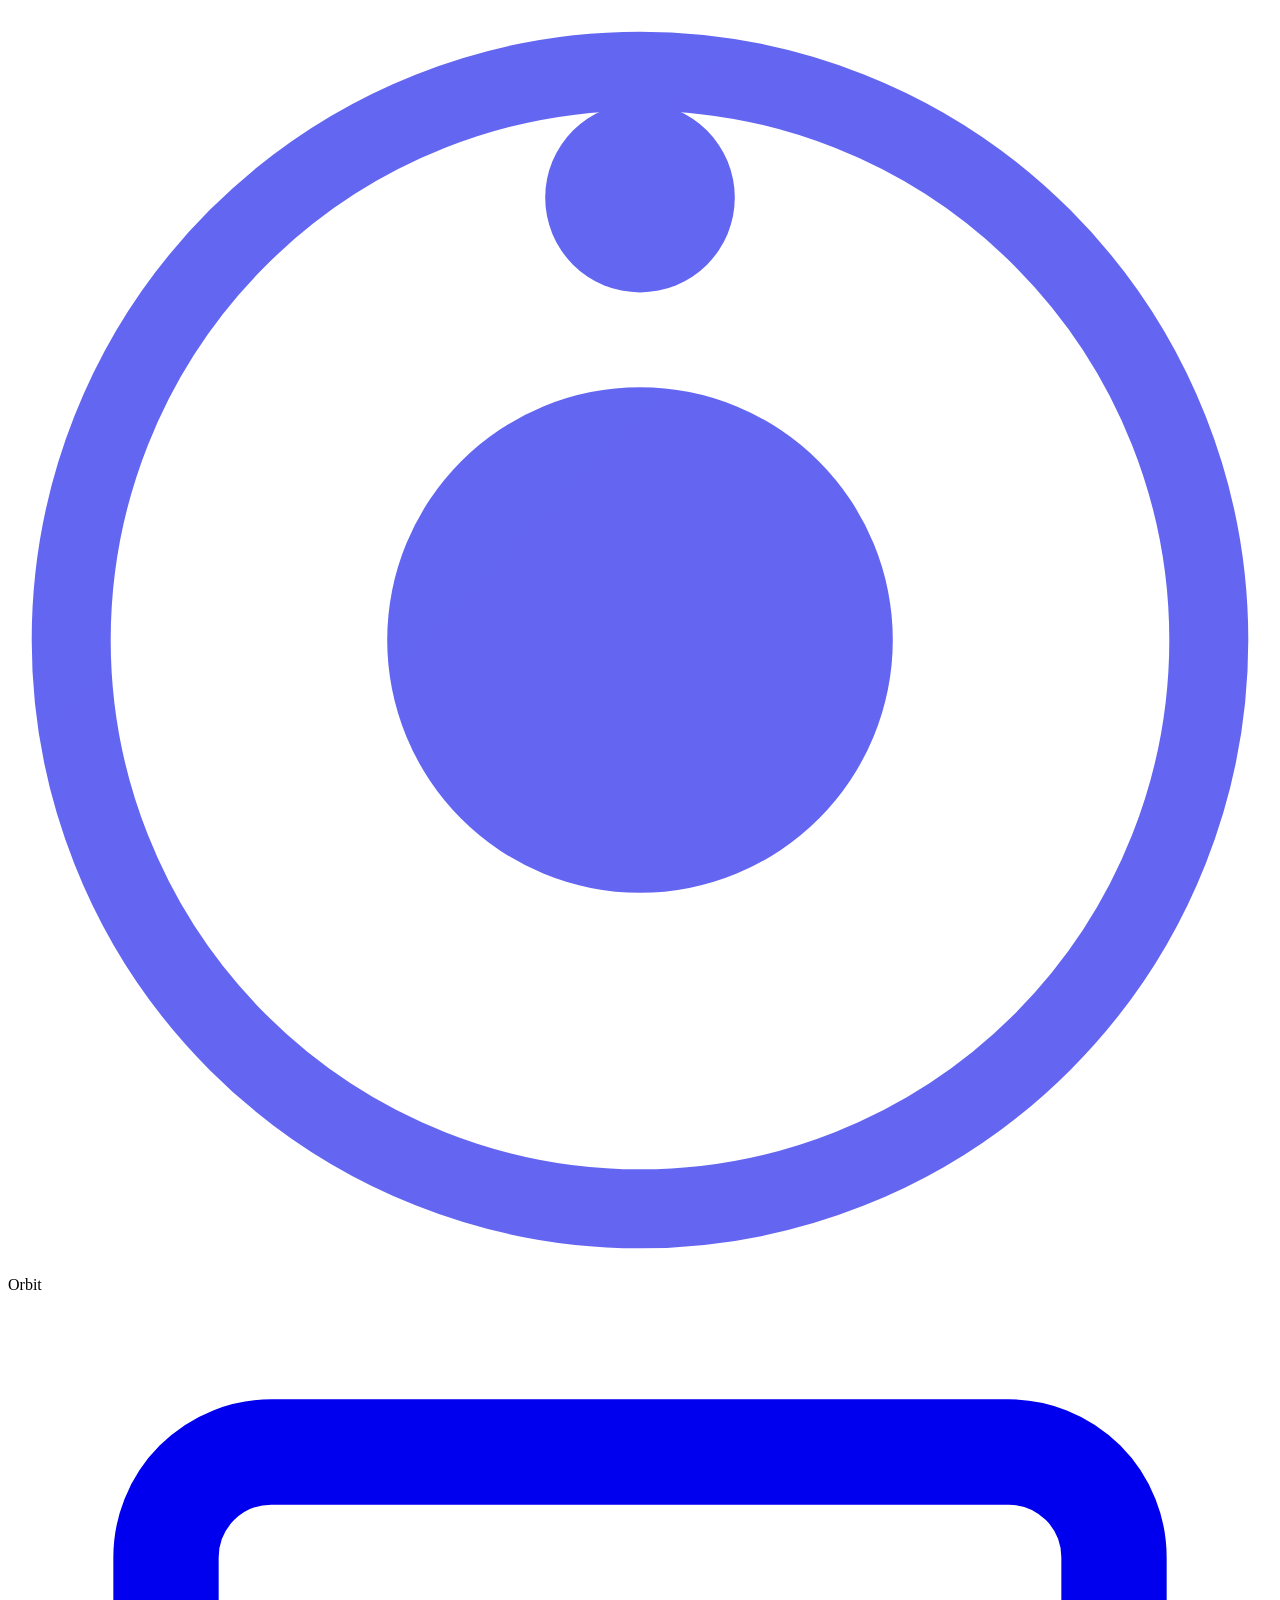
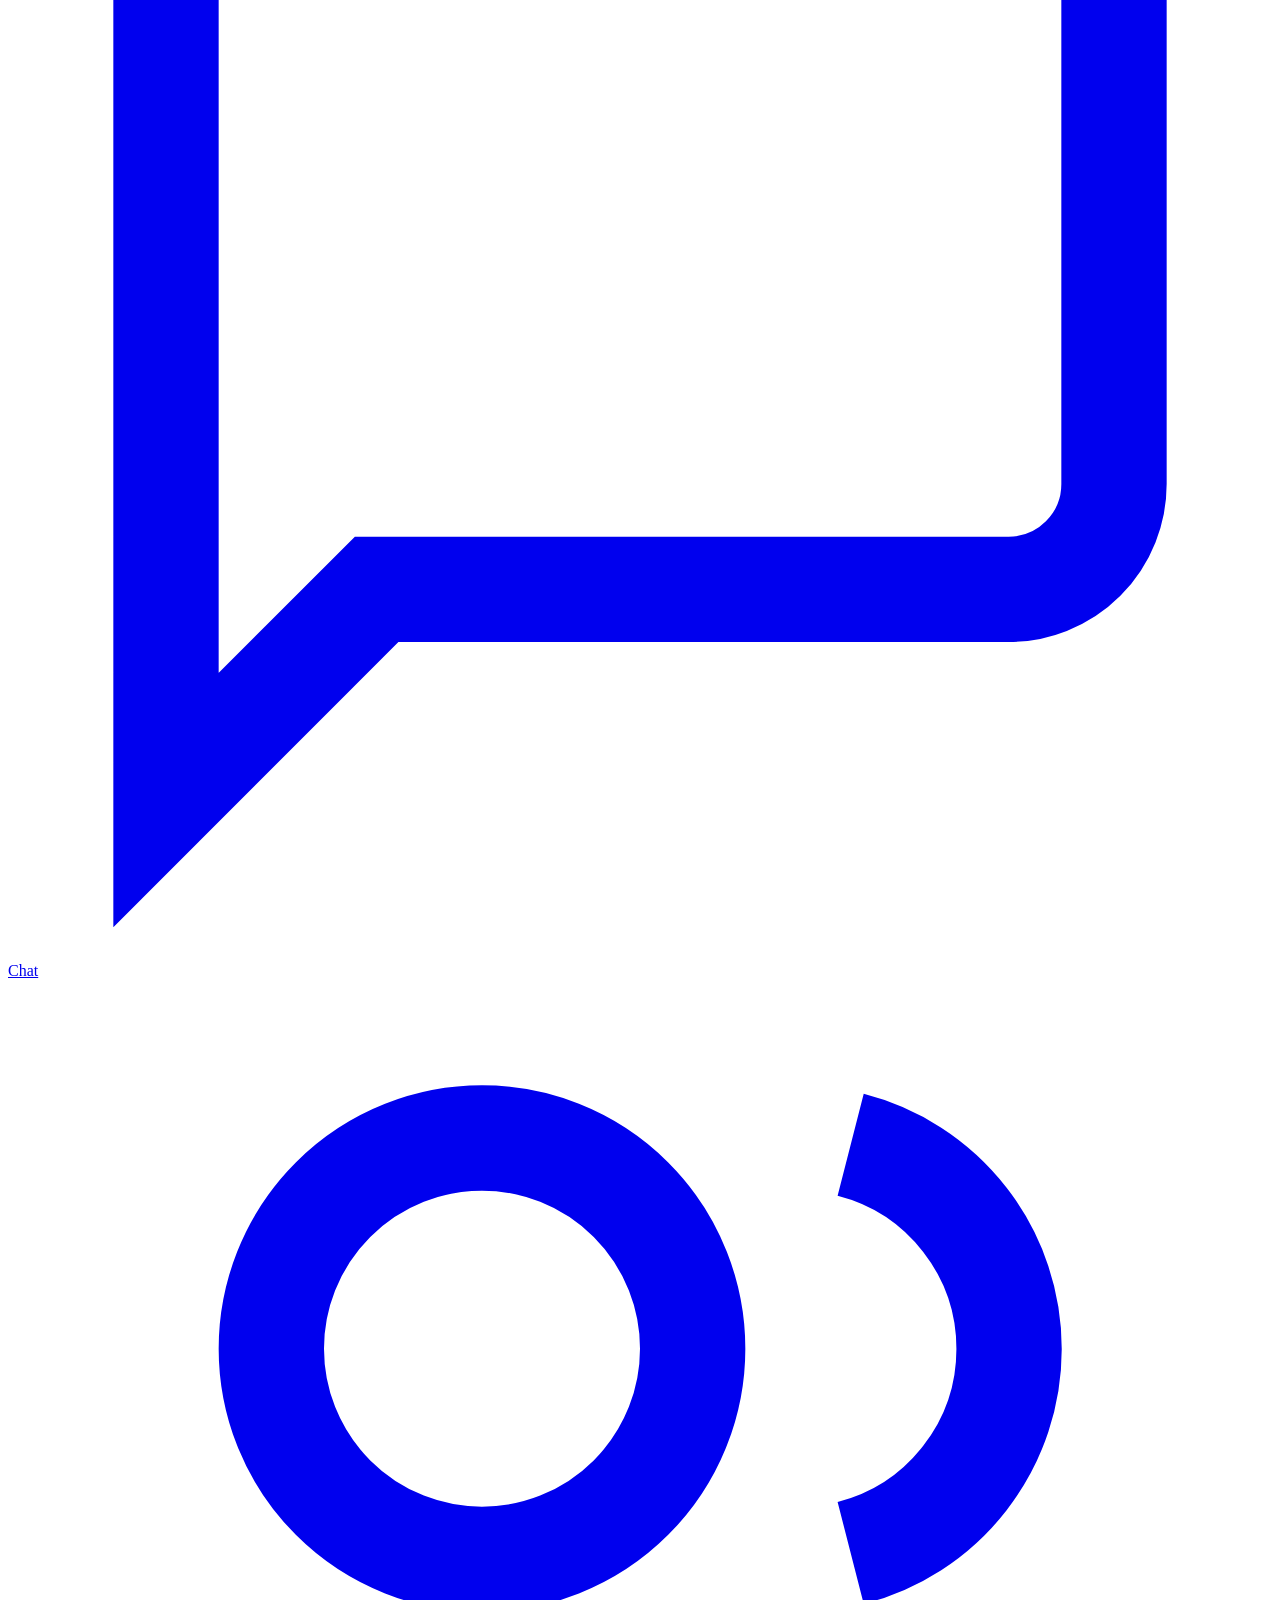
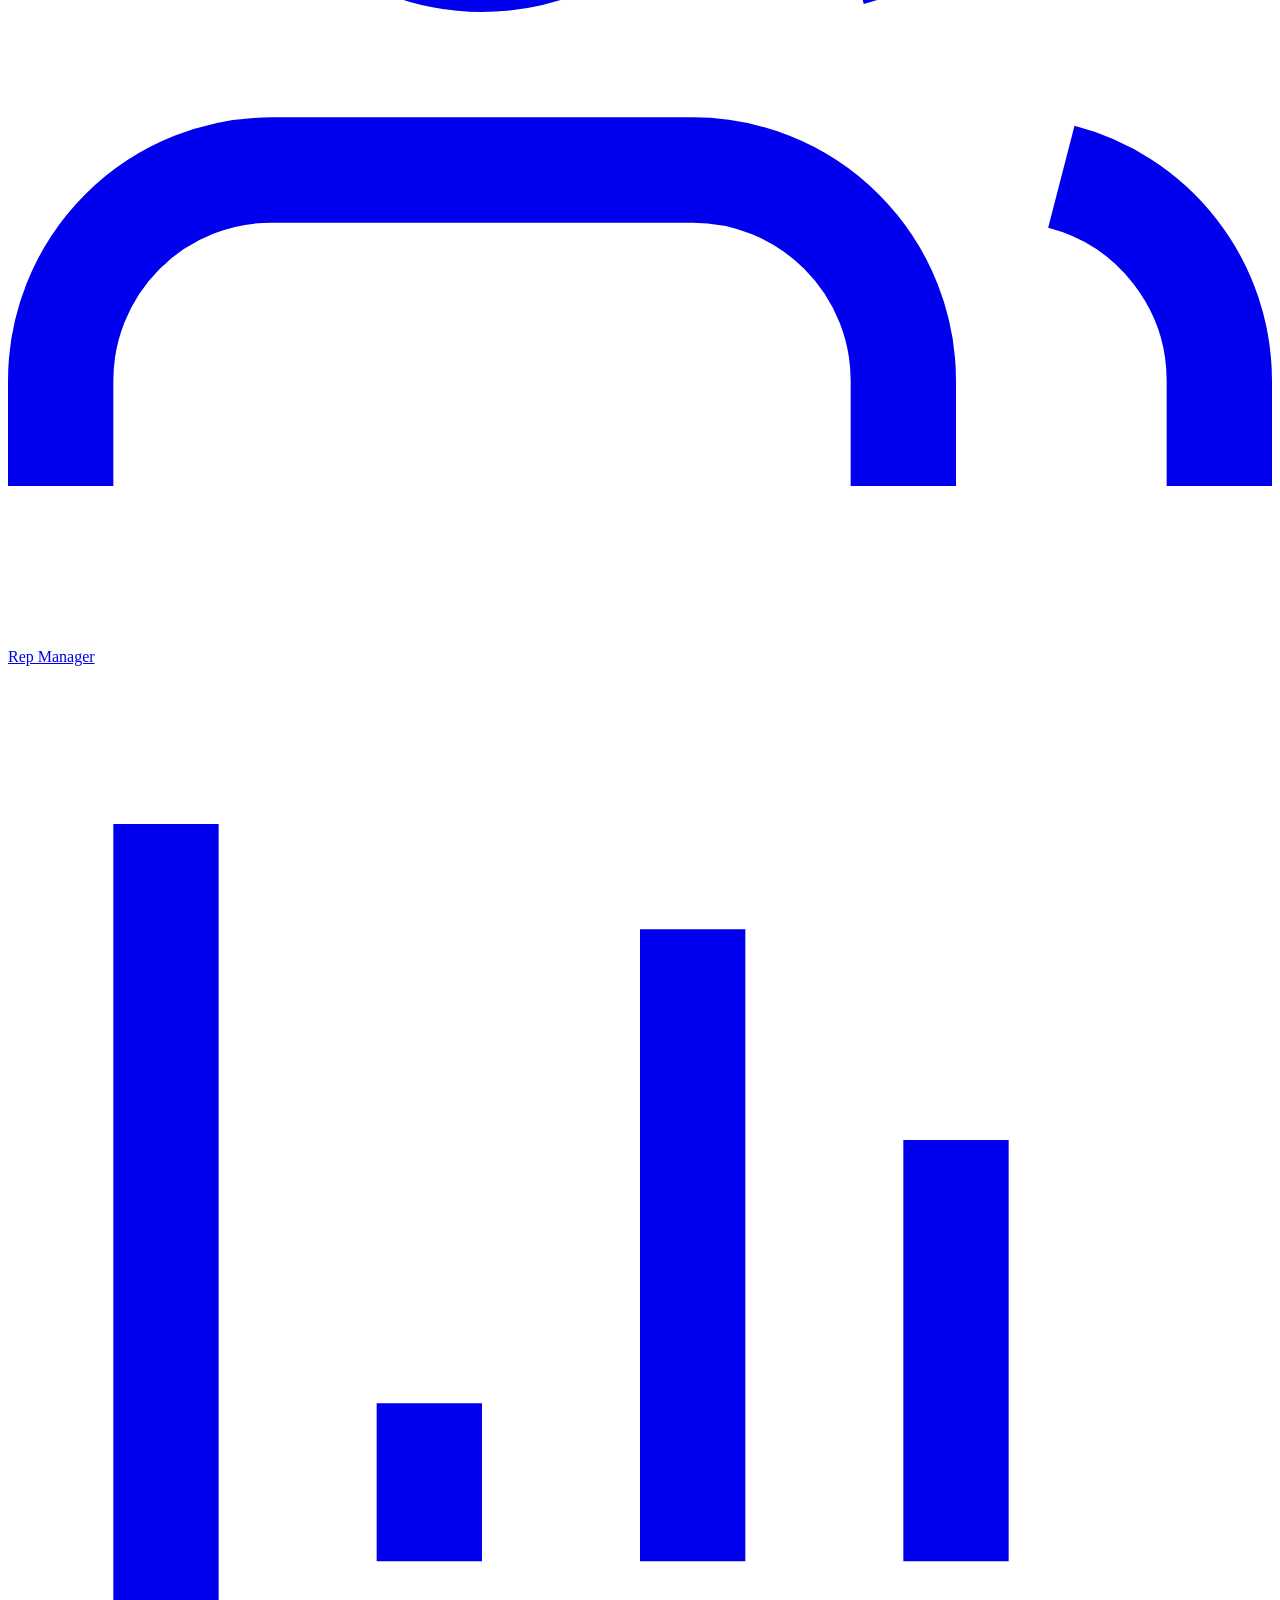
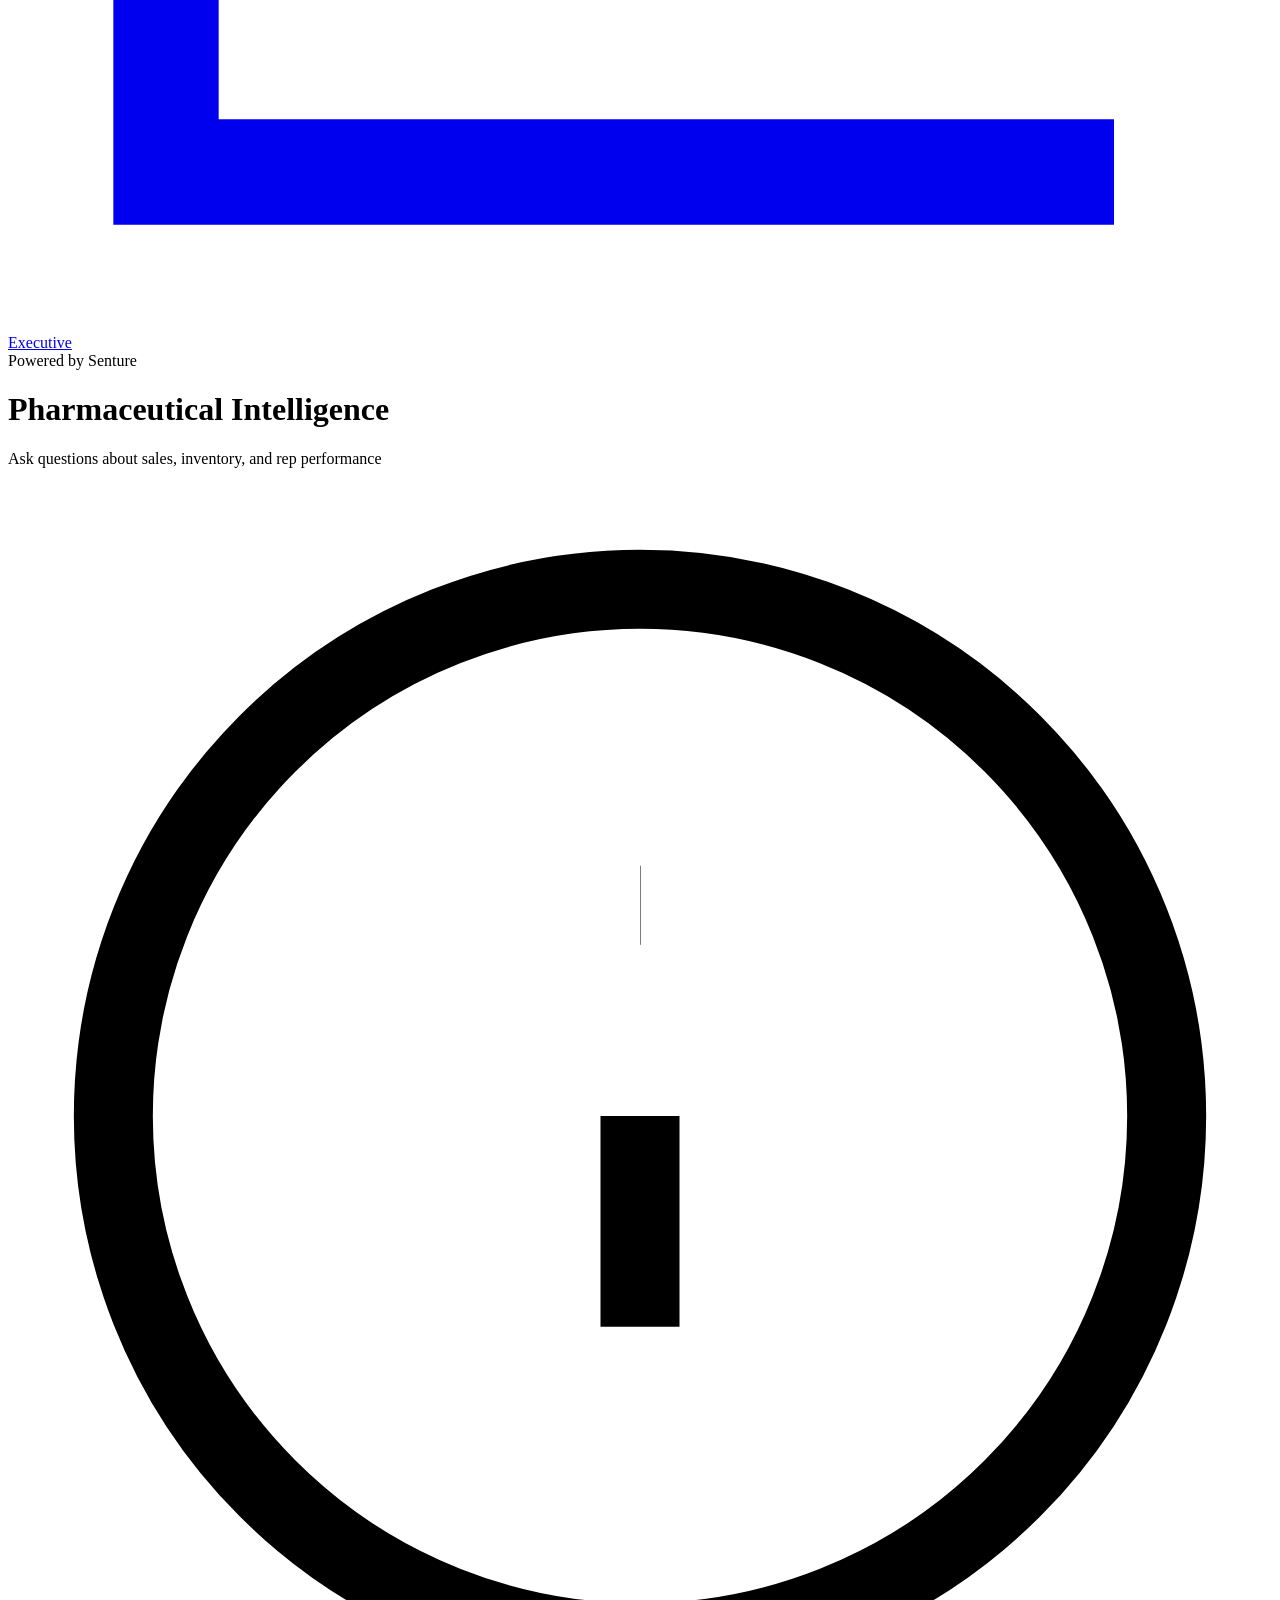
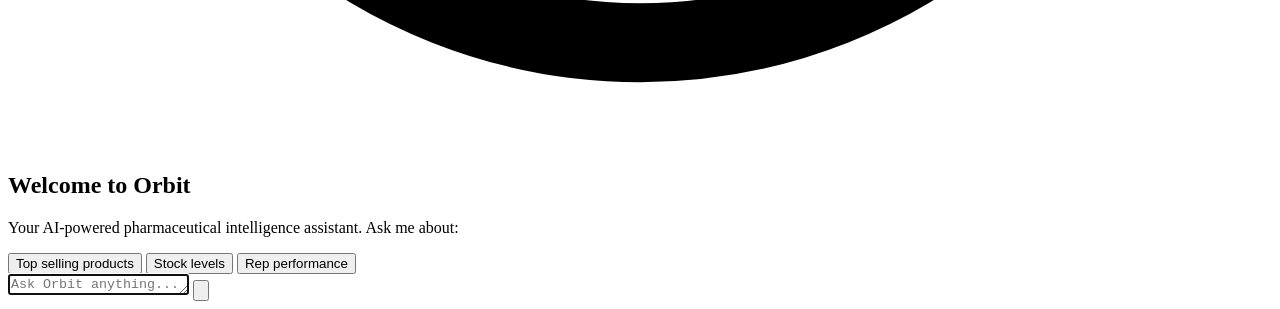
==== agent-langgraph/frontend/index.html @ 12047cd6 "Add custom dark-themed Orbit frontend and dashboard integration - Update app.yaml with dashboard URL" ====
<!DOCTYPE html>
<html lang="en">
<head>
    <meta charset="UTF-8">
    <meta name="viewport" content="width=device-width, initial-scale=1.0">
    <title>Orbit | Pharmaceutical Intelligence</title>
    <link rel="stylesheet" href="/css/style.css">
    <link rel="preconnect" href="https://fonts.googleapis.com">
    <link rel="preconnect" href="https://fonts.gstatic.com" crossorigin>
    <link href="https://fonts.googleapis.com/css2?family=Inter:wght@300;400;500;600;700&display=swap" rel="stylesheet">
</head>
<body>
    <div class="app-container">
        <!-- Sidebar Navigation -->
        <nav class="sidebar">
            <div class="sidebar-header">
                <div class="logo">
                    <svg class="logo-icon" viewBox="0 0 40 40" fill="none" xmlns="http://www.w3.org/2000/svg">
                        <circle cx="20" cy="20" r="18" stroke="url(#orbit-gradient)" stroke-width="2.5" fill="none"/>
                        <circle cx="20" cy="20" r="8" fill="url(#orbit-gradient)"/>
                        <circle cx="20" cy="6" r="3" fill="#6366f1"/>
                        <defs>
                            <linearGradient id="orbit-gradient" x1="0" y1="0" x2="40" y2="40">
                                <stop offset="0%" stop-color="#6366f1"/>
                                <stop offset="100%" stop-color="#8b5cf6"/>
                            </linearGradient>
                        </defs>
                    </svg>
                    <span class="logo-text">Orbit</span>
                </div>
            </div>

            <div class="nav-section">
                <a href="/" class="nav-item active">
                    <svg class="nav-icon" viewBox="0 0 24 24" fill="none" stroke="currentColor" stroke-width="2">
                        <path d="M21 15a2 2 0 0 1-2 2H7l-4 4V5a2 2 0 0 1 2-2h14a2 2 0 0 1 2 2z"/>
                    </svg>
                    <span>Chat</span>
                </a>
                <a href="/rep-dashboard.html" class="nav-item">
                    <svg class="nav-icon" viewBox="0 0 24 24" fill="none" stroke="currentColor" stroke-width="2">
                        <path d="M17 21v-2a4 4 0 0 0-4-4H5a4 4 0 0 0-4 4v2"/>
                        <circle cx="9" cy="7" r="4"/>
                        <path d="M23 21v-2a4 4 0 0 0-3-3.87"/>
                        <path d="M16 3.13a4 4 0 0 1 0 7.75"/>
                    </svg>
                    <span>Rep Manager</span>
                </a>
                <a href="/exec-dashboard.html" class="nav-item">
                    <svg class="nav-icon" viewBox="0 0 24 24" fill="none" stroke="currentColor" stroke-width="2">
                        <path d="M3 3v18h18"/>
                        <path d="M18 17V9"/>
                        <path d="M13 17V5"/>
                        <path d="M8 17v-3"/>
                    </svg>
                    <span>Executive</span>
                </a>
            </div>

            <div class="sidebar-footer">
                <div class="powered-by">
                    <span class="powered-text">Powered by</span>
                    <span class="senture-brand">Senture</span>
                </div>
            </div>
        </nav>

        <!-- Main Content -->
        <main class="main-content">
            <div class="chat-container">
                <div class="chat-header">
                    <h1>Pharmaceutical Intelligence</h1>
                    <p>Ask questions about sales, inventory, and rep performance</p>
                </div>

                <div class="messages-container" id="messages">
                    <div class="welcome-message">
                        <div class="welcome-icon">
                            <svg viewBox="0 0 24 24" fill="none" stroke="currentColor" stroke-width="1.5">
                                <circle cx="12" cy="12" r="10"/>
                                <path d="M12 16v-4"/>
                                <path d="M12 8h.01"/>
                            </svg>
                        </div>
                        <h2>Welcome to Orbit</h2>
                        <p>Your AI-powered pharmaceutical intelligence assistant. Ask me about:</p>
                        <div class="suggestion-chips">
                            <button class="chip" onclick="sendSuggestion('What are the top selling products this quarter?')">Top selling products</button>
                            <button class="chip" onclick="sendSuggestion('Show me current stock levels for critical items')">Stock levels</button>
                            <button class="chip" onclick="sendSuggestion('How are my sales reps performing this month?')">Rep performance</button>
                        </div>
                    </div>
                </div>

                <div class="input-container">
                    <form id="chat-form" class="chat-input-form">
                        <div class="input-wrapper">
                            <textarea
                                id="user-input"
                                placeholder="Ask Orbit anything..."
                                rows="1"
                                autofocus
                            ></textarea>
                            <button type="submit" class="send-button" id="send-btn">
                                <svg viewBox="0 0 24 24" fill="none" stroke="currentColor" stroke-width="2">
                                    <path d="M22 2L11 13"/>
                                    <path d="M22 2L15 22L11 13L2 9L22 2Z"/>
                                </svg>
                            </button>
                        </div>
                    </form>
                </div>
            </div>
        </main>
    </div>

    <script src="/js/app.js"></script>
</body>
</html>
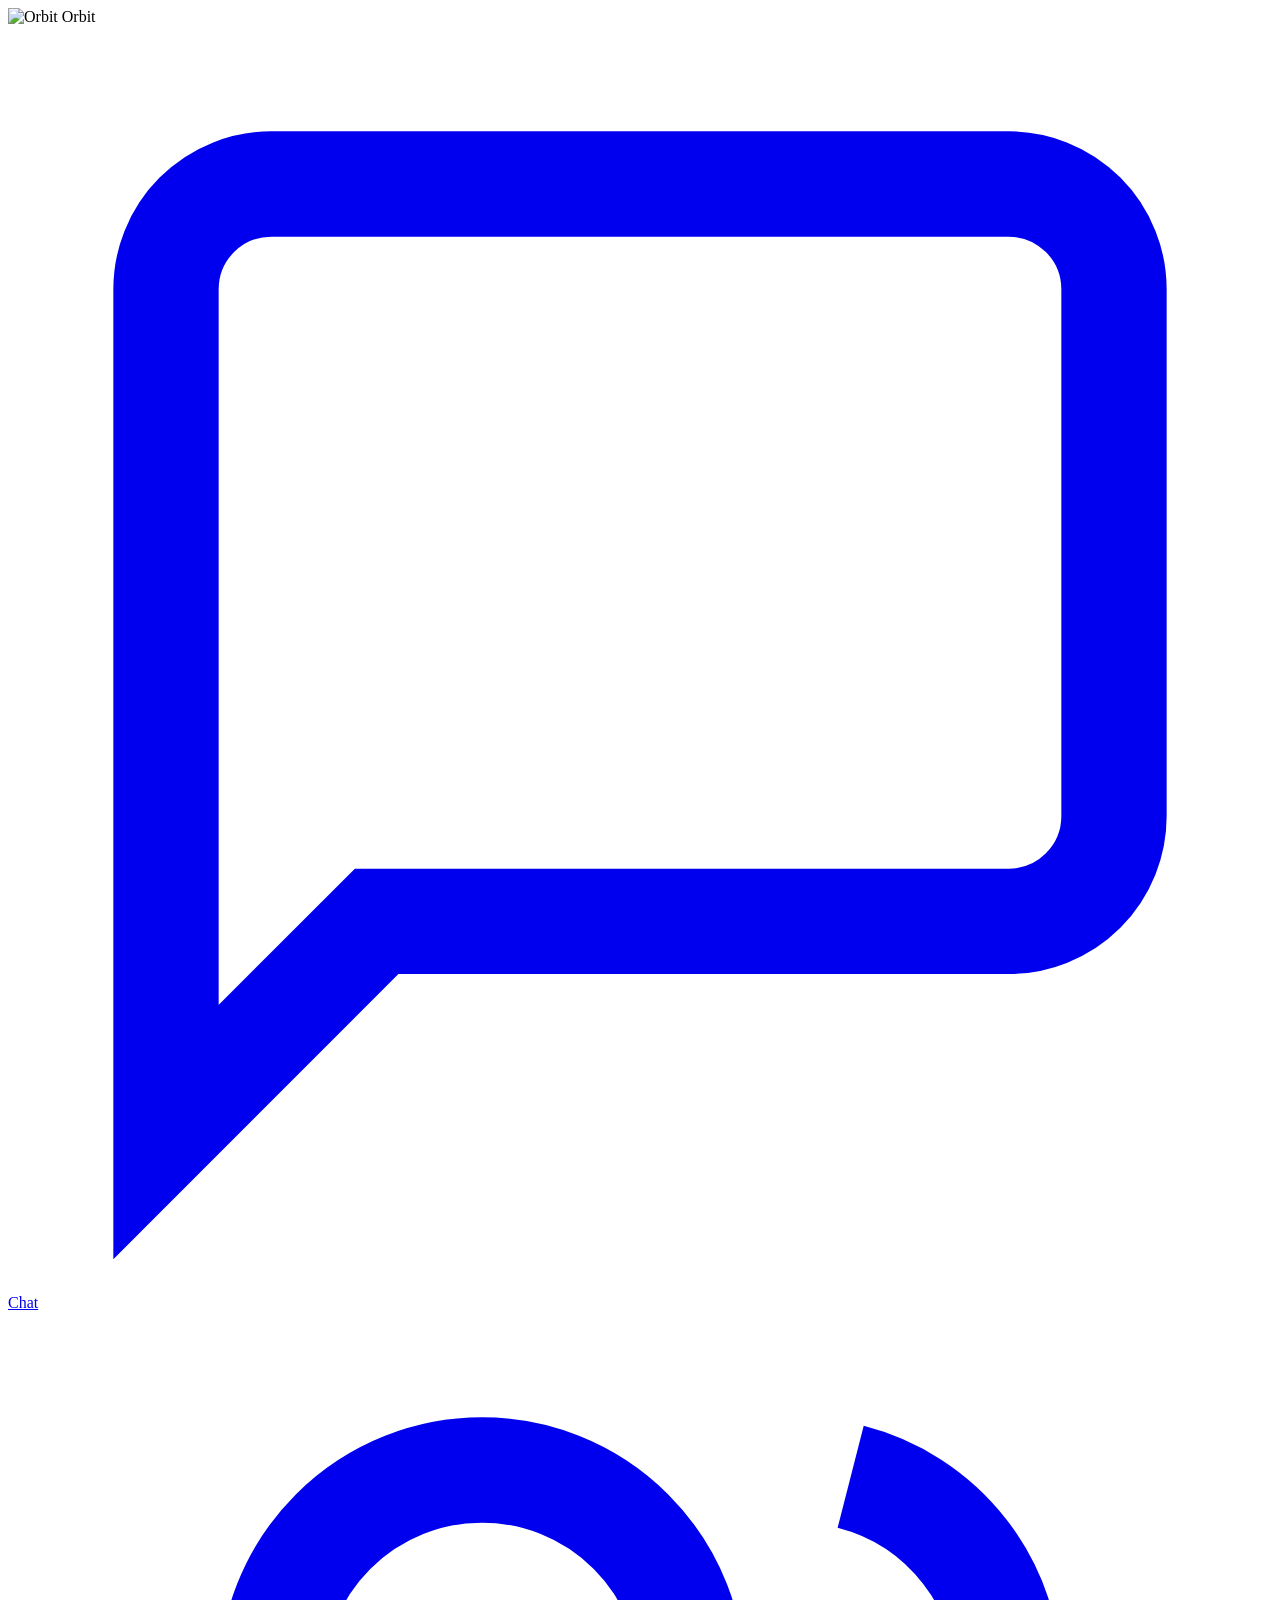
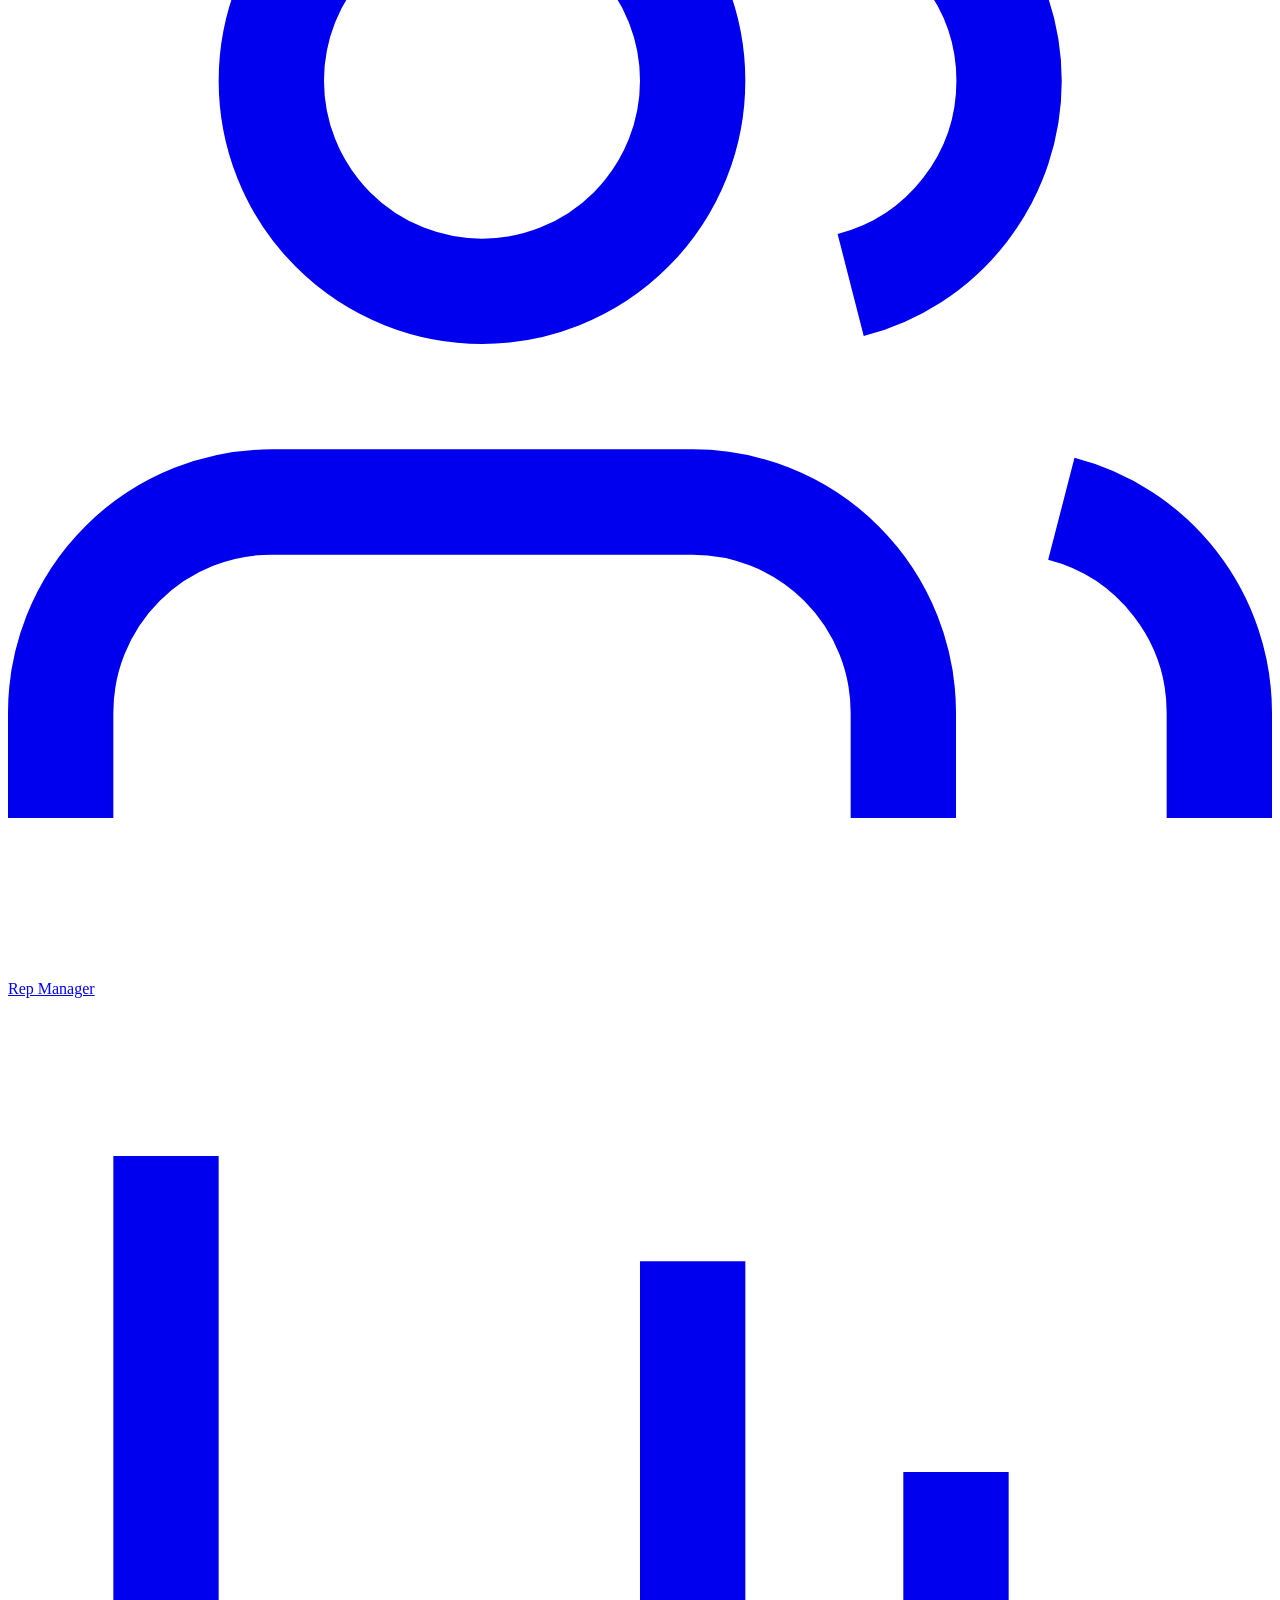
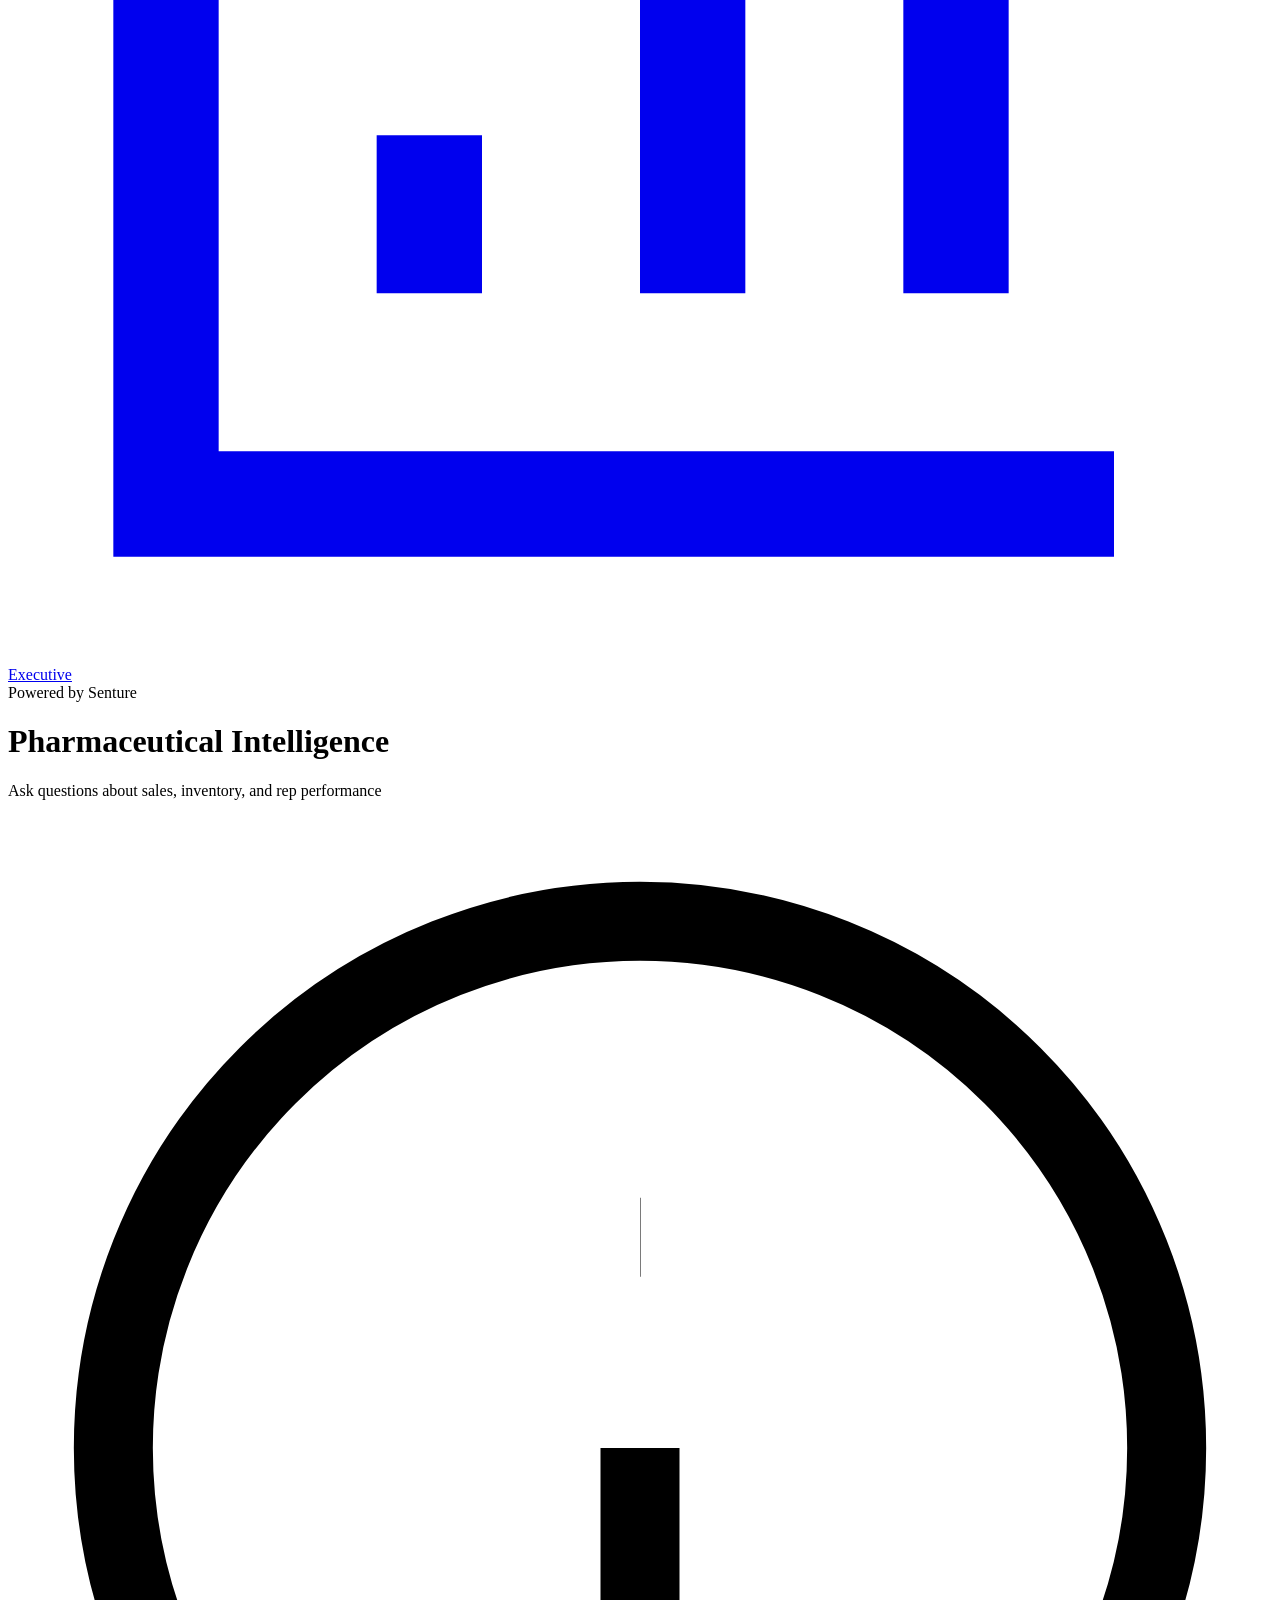
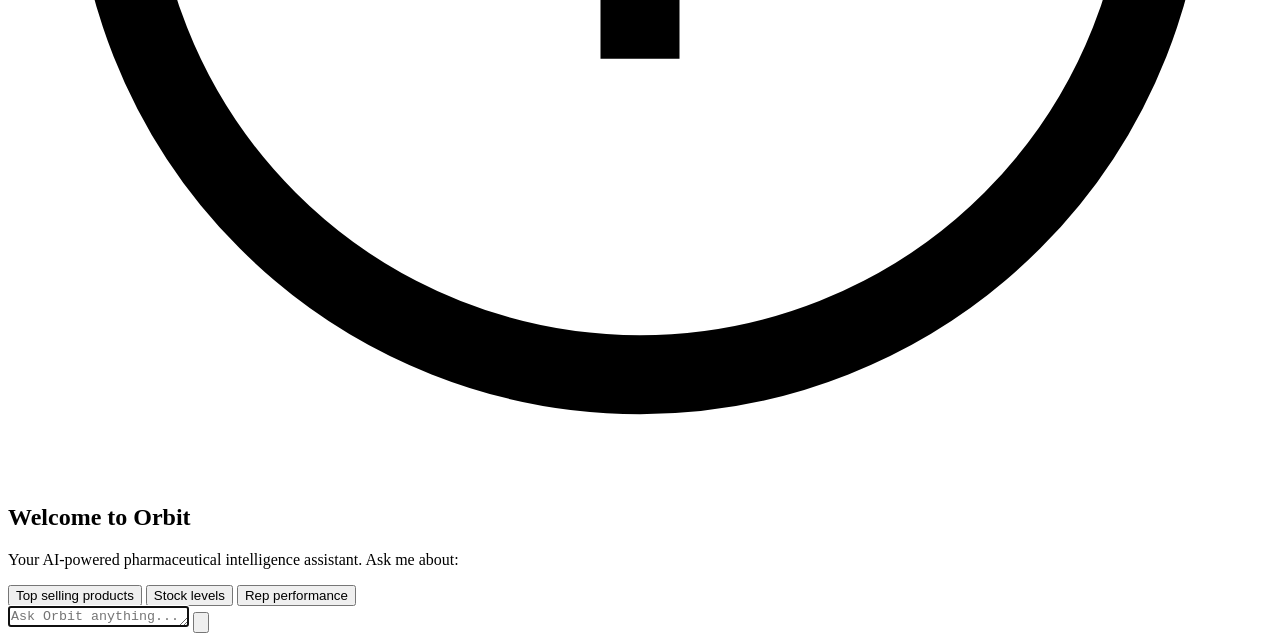
==== commit 55d4191a: "Unify frontend styling and add logo image support - Replace inline SVG logo with image tag across al" ====
--- a/agent-langgraph/frontend/index.html
+++ b/agent-langgraph/frontend/index.html
@@ -15,17 +15,7 @@
         <nav class="sidebar">
             <div class="sidebar-header">
                 <div class="logo">
-                    <svg class="logo-icon" viewBox="0 0 40 40" fill="none" xmlns="http://www.w3.org/2000/svg">
-                        <circle cx="20" cy="20" r="18" stroke="url(#orbit-gradient)" stroke-width="2.5" fill="none"/>
-                        <circle cx="20" cy="20" r="8" fill="url(#orbit-gradient)"/>
-                        <circle cx="20" cy="6" r="3" fill="#6366f1"/>
-                        <defs>
-                            <linearGradient id="orbit-gradient" x1="0" y1="0" x2="40" y2="40">
-                                <stop offset="0%" stop-color="#6366f1"/>
-                                <stop offset="100%" stop-color="#8b5cf6"/>
-                            </linearGradient>
-                        </defs>
-                    </svg>
+                    <img src="/images/orbit-logo.png" alt="Orbit" class="logo-icon">
                     <span class="logo-text">Orbit</span>
                 </div>
             </div>
